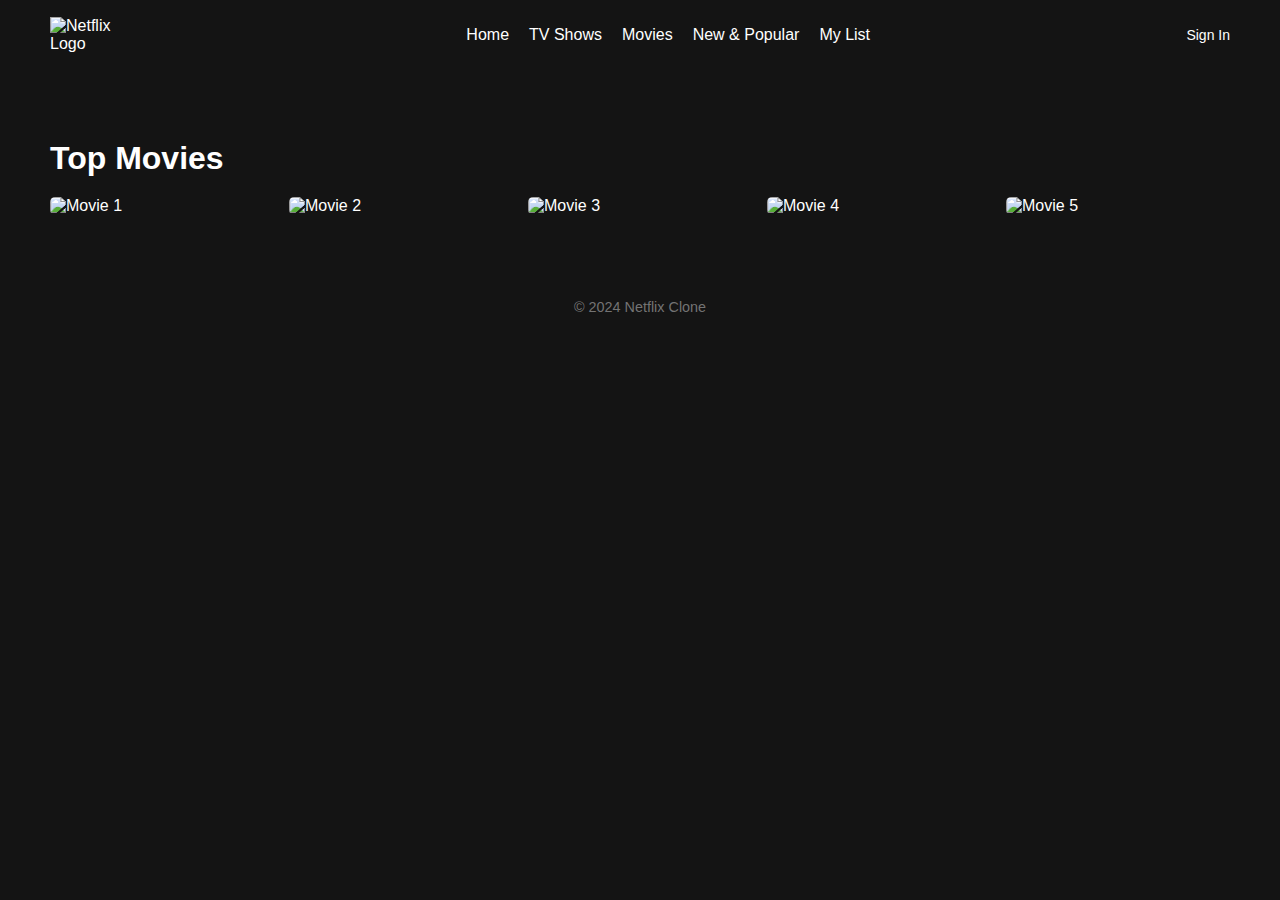
==== movies.html @ cb83206e "first commit" ====
<!DOCTYPE html>
<html lang="en">
<head>
    <meta charset="UTF-8">
    <meta name="viewport" content="width=device-width, initial-scale=1.0">
    <title>Netflix Clone - Movies</title>
    <link rel="stylesheet" href="css/styles.css">
</head>
<body>

    <!-- Header Section -->
    <header>
        <img src="logo.png" alt="Netflix Logo" id="logo">
        <nav>
            <ul>
                <li><a href="home.html">Home</a></li>
                <li><a href="tv-shows.html">TV Shows</a></li>
                <li><a href="movies.html">Movies</a></li>
                <li><a href="new-popular.html">New & Popular</a></li>
                <li><a href="my-list.html">My List</a></li>
            </ul>
        </nav>
        <a href="sign-in.html" class="sign-in">Sign In</a>
    </header>

    <!-- Movies Section -->
    <section class="popular">
        <h2>Top Movies</h2>
        <div class="popular-grid">
            <img src="movie1.jpg" alt="Movie 1">
            <img src="movie2.jpg" alt="Movie 2">
            <img src="movie3.jpg" alt="Movie 3">
            <img src="movie4.jpg" alt="Movie 4">
            <img src="movie5.jpg" alt="Movie 5">
        </div>
    </section>

    <!-- Footer Section -->
    <footer>
        <p>&copy; 2024 Netflix Clone</p>
    </footer>

</body>
</html>
---- css/styles.css ----
/* General styles */
body {
    font-family: 'Arial', sans-serif;
    background-color: #141414;
    color: white;
    margin: 0;
    padding: 0;
}

a {
    color: white;
    text-decoration: none;
}

a:hover {
    color: #b3b3b3;
}

ul {
    list-style: none;
    padding: 0;
}

img {
    max-width: 100%;
}

/* Header */
header {
    background-color: #141414;
    padding: 10px 50px;
    display: flex;
    justify-content: space-between;
    align-items: center;
}

header #logo {
    width: 100px;
}

header nav ul {
    display: flex;
    gap: 20px;
}

header nav ul li {
    display: inline-block;
}

header .sign-in {
    font-size: 14px;
}

/* Hero Section */
.hero {
    background-image: url('banner.jpg');
    background-size: cover;
    background-position: center;
    height: 400px;
    display: flex;
    justify-content: center;
    align-items: center;
    text-align: center;
    color: white;
}

.hero h1 {
    font-size: 3.5rem;
    margin-bottom: 20px;
}

.hero p {
    font-size: 1.5rem;
    margin-bottom: 20px;
}

.hero a {
    background-color: red;
    padding: 15px 30px;
    font-size: 1rem;
    font-weight: bold;
    border-radius: 5px;
    color: white;
}

.hero a:hover {
    background-color: darkred;
}

/* Section Titles */
section h2 {
    font-size: 2rem;
    margin: 20px 0;
}

/* Popular Section */
.popular {
    padding: 50px 50px;
}

.popular-grid {
    display: grid;
    grid-template-columns: repeat(5, 1fr);
    gap: 15px;
}

.popular-grid img {
    border-radius: 5px;
}

/* Footer */
footer {
    background-color: #141414;
    text-align: center;
    padding: 20px;
}

footer p {
    color: #737373;
    font-size: 0.9rem;
}
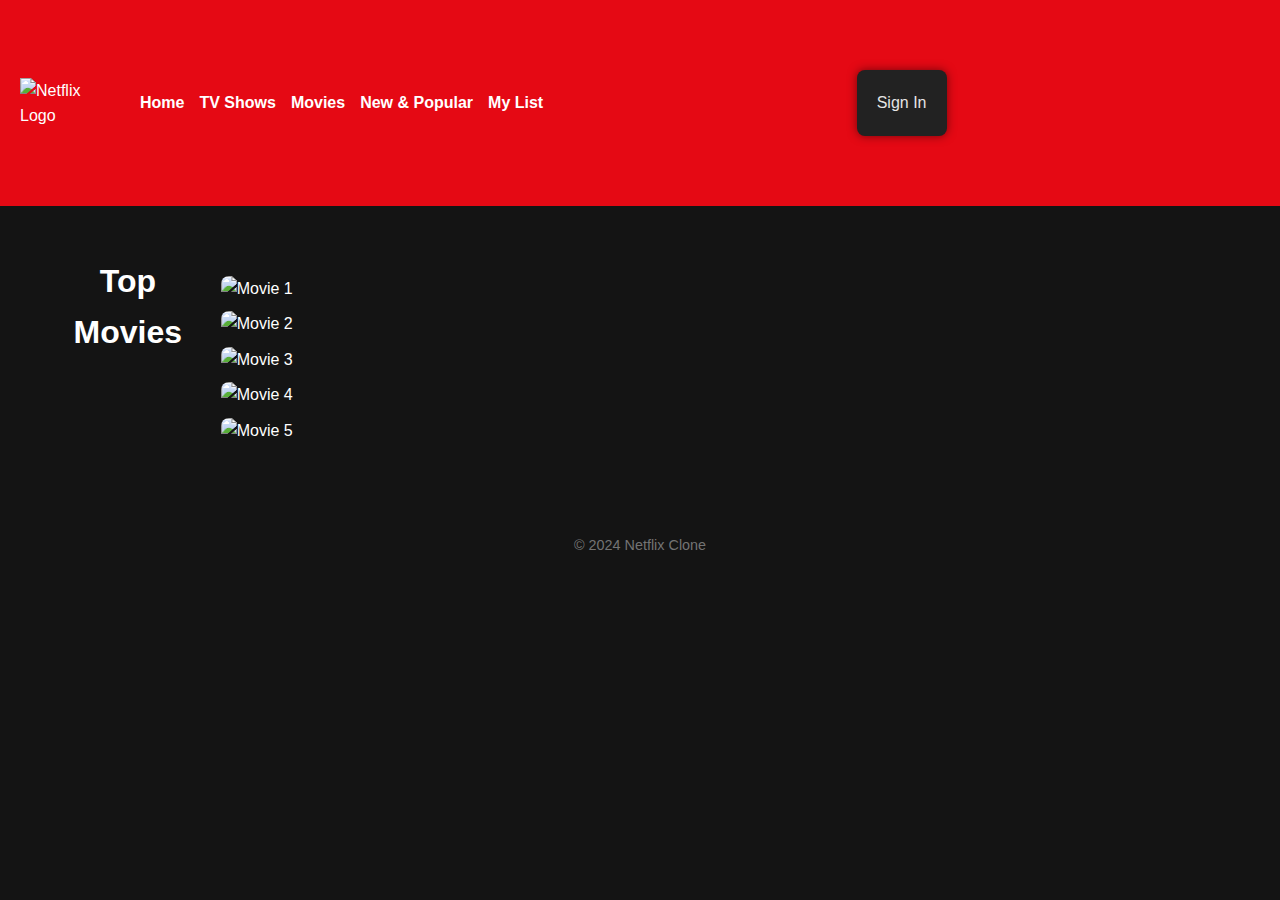
==== commit 5b42c78f: "Here's another Commit" ====
--- a/movies.html
+++ b/movies.html
@@ -1,3 +1,4 @@
+<!-- movies -->
 <!DOCTYPE html>
 <html lang="en">
 <head>
@@ -24,16 +25,27 @@
     </header>
 
     <!-- Movies Section -->
-    <section class="popular">
+    <section class="popular" id="popular">
         <h2>Top Movies</h2>
         <div class="popular-grid">
-            <img src="movie1.jpg" alt="Movie 1">
-            <img src="movie2.jpg" alt="Movie 2">
-            <img src="movie3.jpg" alt="Movie 3">
-            <img src="movie4.jpg" alt="Movie 4">
-            <img src="movie5.jpg" alt="Movie 5">
+            <div>
+                <img src="movie1.jpg" alt="Movie 1">
+            </div>
+            <div>
+                <img src="movie2.jpg" alt="Movie 2">
+            </div>
+            <div>
+                <img src="movie3.jpg" alt="Movie 3">
+            </div>
+            <div>
+                <img src="movie4.jpg" alt="Movie 4">
+            </div>
+            <div>
+                <img src="movie5.jpg" alt="Movie 5">
+            </div>
         </div>
     </section>
+    
 
     <!-- Footer Section -->
     <footer>
--- a/css/styles.css
+++ b/css/styles.css
@@ -1,14 +1,19 @@
-/* General styles */
+/* Global Styles */
+* {
+    margin: 0;
+    padding: 0;
+    box-sizing: border-box;
+}
+
 body {
     font-family: 'Arial', sans-serif;
     background-color: #141414;
-    color: white;
-    margin: 0;
-    padding: 0;
+    color: #e5e5e5;
+    line-height: 1.6;
 }
 
 a {
-    color: white;
+    color: #e5e5e5;
     text-decoration: none;
 }
 
@@ -16,47 +21,90 @@
     color: #b3b3b3;
 }
 
-ul {
-    list-style: none;
-    padding: 0;
-}
-
-img {
-    max-width: 100%;
-}
-
-/* Header */
+/* Header Section */
 header {
-    background-color: #141414;
-    padding: 10px 50px;
     display: flex;
     justify-content: space-between;
     align-items: center;
-}
-
-header #logo {
+    padding: 15px 50px;
+    background-color: #141414;
+}
+
+#logo {
     width: 100px;
 }
 
-header nav ul {
-    display: flex;
-    gap: 20px;
-}
-
-header nav ul li {
-    display: inline-block;
-}
-
-header .sign-in {
+nav ul {
+    display: flex;
+    gap: 25px;
+}
+
+nav ul li {
+    list-style: none;
+}
+
+nav ul li a {
+    font-weight: bold;
+}
+
+/* Sign In Button */
+header div a {
     font-size: 14px;
+    background-color: red;
+    padding: 5px 15px;
+    border-radius: 3px;
+}
+
+header div a:hover {
+    background-color: #e50914;
+}
+
+/* Section Styles */
+section {
+    padding: 50px;
+}
+
+section h2 {
+    font-size: 2rem;
+    margin-bottom: 20px;
+}
+
+/* Popular Grid */
+.popular-grid {
+    display: grid;
+    grid-template-columns: repeat(auto-fill, minmax(150px, 1fr));
+    gap: 15px;
+}
+
+.popular-grid img {
+    width: 100%;
+    border-radius: 5px;
+    transition: transform 0.3s ease-in-out;
+}
+
+.popular-grid img:hover {
+    transform: scale(1.05);
+}
+
+/* Footer Section */
+footer {
+    background-color: #141414;
+    padding: 20px;
+    text-align: center;
+}
+
+footer p {
+    margin-top: 10px;
+    font-size: 0.9rem;
+    color: #737373;
 }
 
 /* Hero Section */
-.hero {
-    background-image: url('banner.jpg');
+#hero {
+    background-image: url('banner.jpg'); /* Replace with actual banner image */
     background-size: cover;
     background-position: center;
-    height: 400px;
+    height: 500px;
     display: flex;
     justify-content: center;
     align-items: center;
@@ -64,58 +112,324 @@
     color: white;
 }
 
-.hero h1 {
+#hero h1 {
     font-size: 3.5rem;
+    font-weight: bold;
     margin-bottom: 20px;
 }
 
-.hero p {
+#hero p {
     font-size: 1.5rem;
     margin-bottom: 20px;
 }
 
-.hero a {
+#hero a {
     background-color: red;
     padding: 15px 30px;
     font-size: 1rem;
     font-weight: bold;
     border-radius: 5px;
-    color: white;
-}
-
-.hero a:hover {
-    background-color: darkred;
-}
-
-/* Section Titles */
-section h2 {
+}
+
+#hero a:hover {
+    background-color: #e50914;
+}
+
+/* Movie Display Sections */
+#popular, #trending, #watch-again {
+    display: grid;
+    grid-template-columns: repeat(auto-fill, minmax(150px, 1fr));
+    gap: 15px;
+}
+
+/* Sign In Section */
+.sign-in {
+    max-width: 400px;
+    margin: 50px auto;
+    padding: 20px;
+    background-color: #222;
+    border-radius: 8px;
+    box-shadow: 0 0 10px rgba(0, 0, 0, 0.5);
+    text-align: center;
+}
+
+.sign-in h2 {
+    margin-bottom: 20px;
     font-size: 2rem;
-    margin: 20px 0;
-}
-
-/* Popular Section */
-.popular {
-    padding: 50px 50px;
-}
-
+}
+
+.form-group {
+    margin-bottom: 15px;
+    text-align: left;
+}
+
+.form-group label {
+    display: block;
+    margin-bottom: 5px;
+    font-weight: bold;
+}
+
+.form-group input {
+    width: 100%;
+    padding: 10px;
+    border: 1px solid #555;
+    border-radius: 4px;
+    background-color: #333;
+    color: #e5e5e5;
+}
+
+.form-group input:focus {
+    outline: none;
+    border-color: #e50914;
+}
+
+.btn {
+    width: 100%;
+    padding: 10px;
+    background-color: red;
+    border: none;
+    border-radius: 4px;
+    font-weight: bold;
+    color: white;
+    cursor: pointer;
+    transition: background-color 0.3s ease;
+}
+
+.btn:hover {
+    background-color: #e50914;
+}
+
+/* Movie Overlay and Hover Effects */
+.movie {
+    position: relative;
+}
+
+.movie-overlay {
+    position: absolute;
+    bottom: 0;
+    left: 0;
+    right: 0;
+    background-color: rgba(0, 0, 0, 0.7);
+    color: white;
+    padding: 10px;
+    font-size: 1rem;
+    text-align: center;
+}
+
+.movie.active {
+    opacity: 1;
+    transition: opacity 0.5s;
+}
+
+#popular img, #trending img, #watch-again img {
+    width: 100%;
+    height: auto;
+    transition: transform 0.3s ease;
+}
+
+#popular img:hover, #trending img:hover, #watch-again img:hover {
+    transform: scale(1.1);
+}
+
+/* Additional Footer Styling */
+footer ul {
+    list-style: none;
+    padding: 0;
+    margin: 0;
+    display: flex;
+    flex-wrap: wrap;
+}
+
+footer ul li {
+    margin: 5px 15px;
+}
+
+footer ul li a {
+    color: #737373;
+    text-decoration: none;
+}
+
+footer ul li a:hover {
+    text-decoration: underline;
+}
+
+/* Sign In Form */
+.sign-in button:hover {
+    background-color: #f40612;
+}
+
+.sign-in p {
+    text-align: center;
+    margin-top: 20px;
+}
+
+.sign-in a {
+    color: #e50914;
+}
+
+/* TV Shows Grid Styling */
 .popular-grid {
     display: grid;
-    grid-template-columns: repeat(5, 1fr);
+    grid-template-columns: repeat(auto-fill, minmax(150px, 1fr));
+    gap: 10px;
+    margin-top: 20px;
+}
+
+.popular-grid img {
+    width: 100%;
+    border-radius: 8px;
+}
+
+/* Add to your styles.css */
+body {
+    font-family: Arial, sans-serif;
+    background-color: #141414;
+    color: #ffffff;
+}
+
+header {
+    background-color: #e50914;
+    padding: 20px;
+    display: flex;
+    justify-content: space-between;
+    align-items: center;
+}
+
+#logo {
+    height: 50px;
+}
+
+nav ul {
+    list-style: none;
+    display: flex;
     gap: 15px;
 }
 
-.popular-grid img {
-    border-radius: 5px;
-}
-
-/* Footer */
+nav a {
+    color: white;
+    text-decoration: none;
+}
+
+.sign-up {
+    max-width: 400px;
+    margin: 50px auto;
+    padding: 20px;
+    background-color: #222222;
+    border-radius: 8px;
+}
+
+h2 {
+    text-align: center;
+}
+
+.form-group {
+    margin-bottom: 15px;
+}
+
+.form-group label {
+    display: block;
+    margin-bottom: 5px;
+}
+
+.form-group input {
+    width: 100%;
+    padding: 10px;
+    border: 1px solid #333;
+    border-radius: 4px;
+}
+
+.btn {
+    width: 100%;
+    padding: 10px;
+    background-color: #e50914;
+    color: white;
+    border: none;
+    border-radius: 4px;
+    cursor: pointer;
+}
+
+.btn:hover {
+    background-color: #f40612;
+}
+
 footer {
+    text-align: center;
+    margin-top: 20px;
+    padding: 10px 0;
+}
+
+/* Add to your styles.css */
+body {
+    font-family: Arial, sans-serif;
     background-color: #141414;
-    text-align: center;
-    padding: 20px;
-}
-
-footer p {
-    color: #737373;
-    font-size: 0.9rem;
-}
+    color: #ffffff;
+}
+
+header {
+    background-color: #e50914;
+    padding: 20px;
+    display: flex;
+    justify-content: space-between;
+    align-items: center;
+}
+
+#logo {
+    height: 50px;
+}
+
+nav ul {
+    list-style: none;
+    display: flex;
+    gap: 15px;
+}
+
+nav a {
+    color: white;
+    text-decoration: none;
+}
+
+#get-started {
+    text-align: center;
+    padding: 50px 20px;
+    background-color: #222;
+}
+
+#benefits {
+    padding: 20px;
+    background-color: #333;
+}
+
+.container {
+    max-width: 800px;
+    margin: 0 auto;
+    padding: 20px;
+}
+
+h1, h2 {
+    margin-bottom: 20px;
+}
+
+ul {
+    list-style-type: disc;
+    margin-left: 20px;
+}
+
+.btn {
+    display: inline-block;
+    padding: 10px 20px;
+    background-color: #e50914;
+    color: white;
+    border: none;
+    border-radius: 4px;
+    text-decoration: none;
+}
+
+.btn:hover {
+    background-color: #f40612;
+}
+
+footer {
+    text-align: center;
+    margin-top: 20px;
+    padding: 10px 0;
+}
